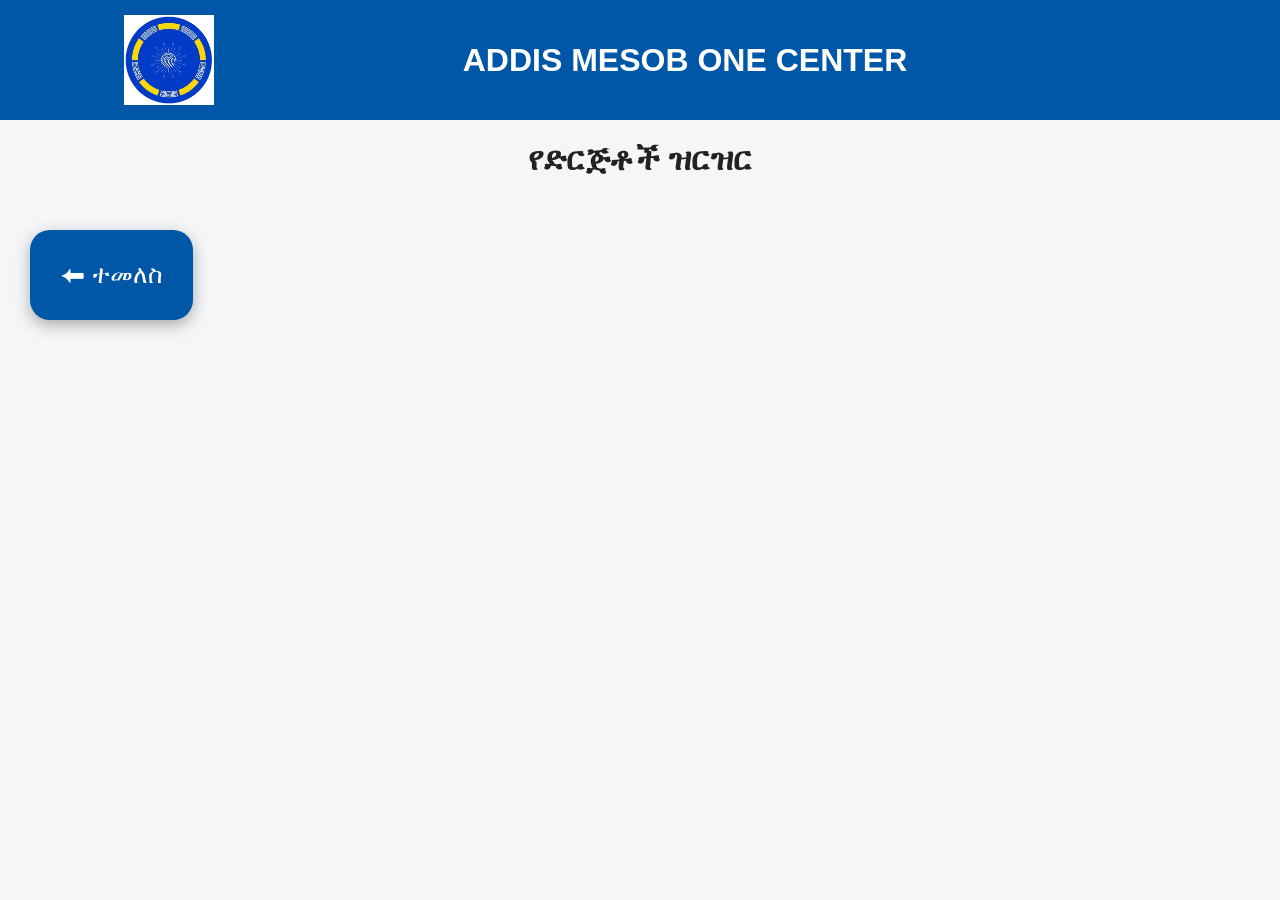
==== organization.html @ 669c8709 "First Commit" ====
<!DOCTYPE html>
<html lang="am">

<head>

<meta charset="UTF-8">
<title>Organizations</title>

<link rel="stylesheet" href="css/style.css">

</head>


<body>


<div class="header">

<img src="images/addis-mesob-logo.png" class="logo">

<h1>ADDIS MESOB ONE CENTER</h1>

<div class="datetime">
<div id="date"></div>
<div id="time"></div>
</div>

</div>



<h1 class="page-title">
የድርጅቶች ዝርዝር
</h1>


<div id="organizations" class="cards"></div>



<button class="back" onclick="history.back()">⬅ ተመለስ</button>



<script src="js/data.js"></script>


<script>


let floor=localStorage.getItem("selectedFloor");


let selected=floors.find(x=>x.id==floor);



let box=document.getElementById("organizations");



selected.organizations.forEach((org,index)=>{


box.innerHTML+=`

<div class="card" onclick="openService(${index})">

<img src="${org.logo}">

<h2>${org.name}</h2>

</div>

`;

});



function openService(i){

localStorage.setItem("organization",i);

window.location="service.html";

}



</script>


</body>
</html>
---- css/style.css ----
body{

margin:0;
font-family:"Noto Sans Ethiopic",Arial;

background:#f4f6f8;

color:#222;

}


.header{

height:120px;

display:flex;

align-items:center;

justify-content:space-around;

background:#0057a8;

color:white;

}


.logo{

width:90px;
height:90px;
object-fit:contain;

}


.datetime{

font-size:20px;

}



.container{

text-align:center;

padding:30px;

}



.floor-buttons,
.cards{

display:flex;

justify-content:center;

flex-wrap:wrap;

gap:30px;

}



button,
.card{


border:none;

border-radius:20px;

padding:30px;

font-size:25px;

cursor:pointer;

background:white;

box-shadow:0 5px 15px #aaa;


}



.floor-buttons button{

width:250px;
height:180px;


}



.card{

width:280px;

text-align:center;


}



.card img{

width:100px;

height:100px;

object-fit:contain;

}



.back{

margin:30px;

background:#0057a8;

color:white;

}



.page-title{

text-align:center;

}




.dark{

background:#111;

color:white;

}



.dark .card,
.dark button{

background:#222;

color:white;

}


footer{

text-align:center;

padding:20px;

}
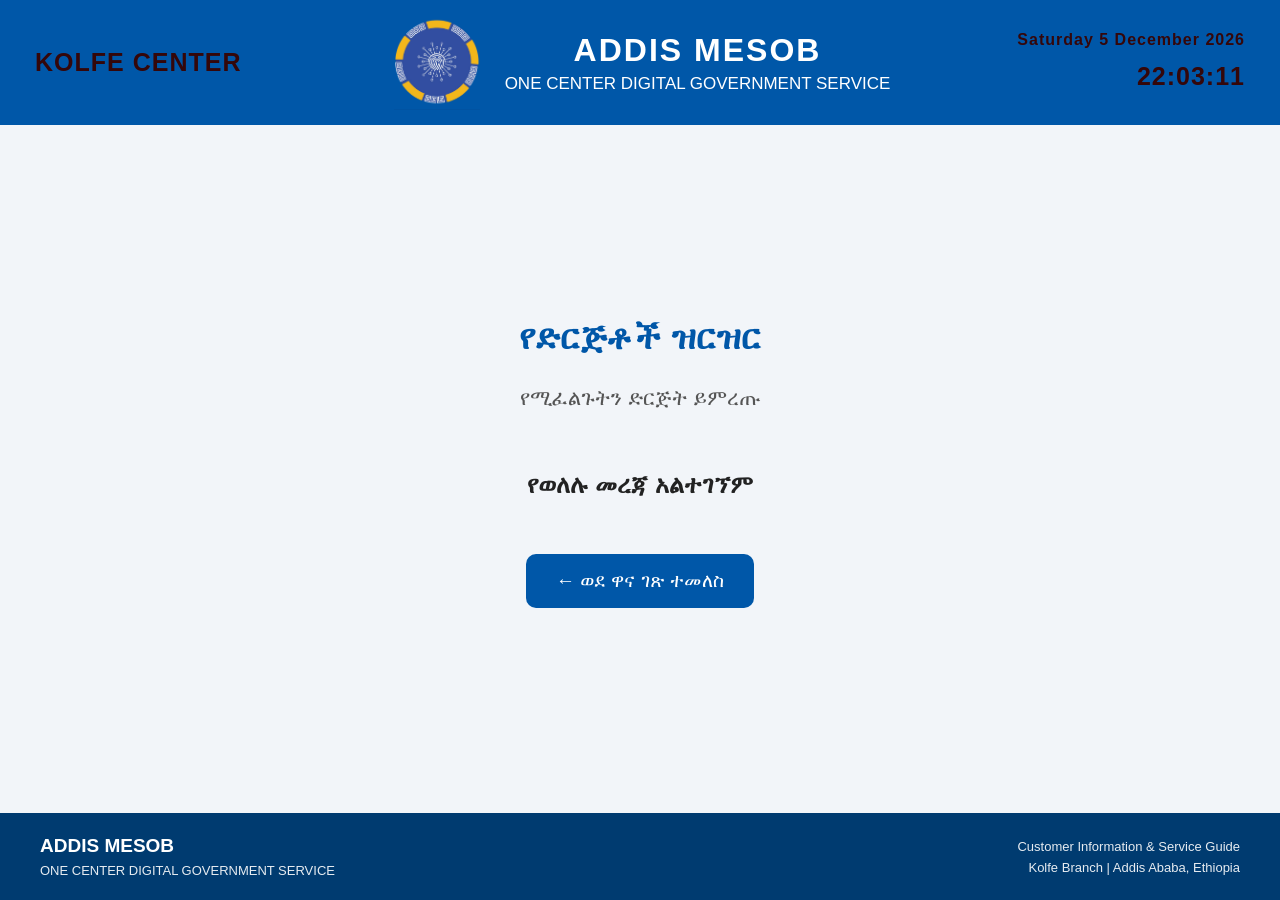
==== commit 03ec3849: "Added all the codes needed" ====
--- a/organization.html
+++ b/organization.html
@@ -1,95 +1,129 @@
+
 <!DOCTYPE html>
 <html lang="am">
-
 <head>
-
-<meta charset="UTF-8">
-<title>Organizations</title>
-
-<link rel="stylesheet" href="css/style.css">
-
+    <meta charset="UTF-8">
+    <meta name="viewport" content="width=device-width, initial-scale=1.0">
+    <title>Organizations - Addis Mesob</title>
+    <link rel="stylesheet" href="css/style.css">
 </head>
-
-
 <body>
 
+<header class="header">
 
-<div class="header">
+    <div class="header-left">
+        <h2>KOLFE CENTER</h2>
+    </div>
 
-<img src="images/addis-mesob-logo.png" class="logo">
+    <div class="header-center">
+        <img src="images/Logo.png"
+             class="logo"
+             alt="Addis Mesob Logo">
 
-<h1>ADDIS MESOB ONE CENTER</h1>
+        <div class="header-title">
+            <h1>ADDIS MESOB</h1>
+            <h2>ONE CENTER DIGITAL GOVERNMENT SERVICE</h2>
+        </div>
+    </div>
 
-<div class="datetime">
-<div id="date"></div>
-<div id="time"></div>
-</div>
+    <div class="header-right">
+        <div id="current-date"></div>
+        <div id="current-time"></div>
+    </div>
 
-</div>
+</header>
 
+<main class="main-content">
 
+    <div class="welcome-section">
+        <h1 id="floor-title">የድርጅቶች ዝርዝር</h1>
+        <p>የሚፈልጉትን ድርጅት ይምረጡ</p>
+    </div>
 
-<h1 class="page-title">
-የድርጅቶች ዝርዝር
-</h1>
+    <div id="organizations" class="cards"></div>
 
+    <button class="back" onclick="window.location.href='index.html'">
+        ← ወደ ዋና ገጽ ተመለስ
+    </button>
 
-<div id="organizations" class="cards"></div>
+</main>
 
-
-
-<button class="back" onclick="history.back()">⬅ ተመለስ</button>
-
-
+<footer class="main-footer">
+    <div class="footer-content">
+        <div>
+            <strong>ADDIS MESOB</strong>
+            <span>ONE CENTER DIGITAL GOVERNMENT SERVICE</span>
+        </div>
+        <div class="footer-right">
+            <span>Customer Information & Service Guide</span>
+            <span>Kolfe Branch | Addis Ababa, Ethiopia</span>
+        </div>
+    </div>
+</footer>
 
 <script src="js/data.js"></script>
 
-
 <script>
 
+const floor = localStorage.getItem("selectedFloor");
+const selected = floors.find(x => x.id == floor);
 
-let floor=localStorage.getItem("selectedFloor");
+const box = document.getElementById("organizations");
 
+if (!selected) {
+    box.innerHTML = "<h2>የወለሉ መረጃ አልተገኘም</h2>";
+} else {
 
-let selected=floors.find(x=>x.id==floor);
+    document.getElementById("floor-title").textContent = selected.name;
 
+    selected.organizations.forEach((org, index) => {
 
+        const card = document.createElement("div");
+        card.className = "card";
 
-let box=document.getElementById("organizations");
+        card.innerHTML = `
+            <img src="${org.logo}" alt=""
+                 onerror="this.style.display='none'">
+            <h2></h2>
+            <p>አገልግሎቶችን ለማየት ይጫኑ</p>
+        `;
 
+        card.querySelector("h2").textContent = org.name;
 
+        card.onclick = function() {
+            localStorage.setItem("organization", index);
+            window.location.href = "service.html";
+        };
 
-selected.organizations.forEach((org,index)=>{
+        box.appendChild(card);
 
-
-box.innerHTML+=`
-
-<div class="card" onclick="openService(${index})">
-
-<img src="${org.logo}">
-
-<h2>${org.name}</h2>
-
-</div>
-
-`;
-
-});
-
-
-
-function openService(i){
-
-localStorage.setItem("organization",i);
-
-window.location="service.html";
+    });
 
 }
 
 
+function updateDateTime() {
+    const now = new Date();
 
+    document.getElementById("current-date").textContent =
+        now.toLocaleDateString("en-GB", {
+            weekday: "long",
+            year: "numeric",
+            month: "long",
+            day: "numeric"
+        });
+
+    document.getElementById("current-time").textContent =
+        now.toLocaleTimeString("en-GB", {
+            hour: "2-digit",
+            minute: "2-digit",
+            second: "2-digit",
+            hour12: false
+        });
+}
+
+updateDateTime();
+setInterval(updateDateTime, 1000);
 </script>
-
-
 </body>
-</html>+</html>
--- a/css/style.css
+++ b/css/style.css
@@ -1,175 +1,564 @@
-body{
-
-margin:0;
-font-family:"Noto Sans Ethiopic",Arial;
-
-background:#f4f6f8;
-
-color:#222;
-
-}
-
-
-.header{
-
-height:120px;
-
-display:flex;
-
-align-items:center;
-
-justify-content:space-around;
-
-background:#0057a8;
-
-color:white;
-
-}
-
-
-.logo{
-
-width:90px;
-height:90px;
-object-fit:contain;
-
-}
-
-
-.datetime{
-
-font-size:20px;
-
-}
-
-
-
-.container{
-
-text-align:center;
-
-padding:30px;
-
-}
-
-
-
-.floor-buttons,
-.cards{
-
-display:flex;
-
-justify-content:center;
-
-flex-wrap:wrap;
-
-gap:30px;
-
-}
-
-
-
-button,
-.card{
-
-
-border:none;
-
-border-radius:20px;
-
-padding:30px;
-
-font-size:25px;
-
-cursor:pointer;
-
-background:white;
-
-box-shadow:0 5px 15px #aaa;
-
-
-}
-
-
-
-.floor-buttons button{
-
-width:250px;
-height:180px;
-
-
-}
-
-
-
-.card{
-
-width:280px;
-
-text-align:center;
-
-
-}
-
-
-
-.card img{
-
-width:100px;
-
-height:100px;
-
-object-fit:contain;
-
-}
-
-
-
-.back{
-
-margin:30px;
-
-background:#0057a8;
-
-color:white;
-
-}
-
-
-
-.page-title{
-
-text-align:center;
-
-}
-
-
-
-
-.dark{
-
-background:#111;
-
-color:white;
-
-}
-
-
-
-.dark .card,
-.dark button{
-
-background:#222;
-
-color:white;
-
-}
-
-
-footer{
-
-text-align:center;
-
-padding:20px;
-
+
+* {
+    margin: 0;
+    padding: 0;
+    box-sizing: border-box;
+}
+
+html, body {
+    width: 100%;
+    min-height: 100%;
+    font-family: "Noto Sans Ethiopic", Arial, sans-serif;
+}
+
+body {
+    min-height: 100vh;
+    display: flex;
+    flex-direction: column;
+    background: #f2f5f9;
+    color: #222;
+}
+
+/* HEADER */
+
+.header {
+    min-height: 125px;
+    width: 100%;
+    background: #0057a8;
+    color: white;
+
+    display: flex;
+    align-items: center;
+    justify-content: center;
+    gap: 25px;
+
+    padding: 15px 35px;
+}
+
+.logo {
+    width: 95px;
+    height: 95px;
+    object-fit: contain;
+}
+
+.header-title {
+    text-align: center;
+}
+
+.header-title h1 {
+    font-size: 32px;
+    letter-spacing: 2px;
+}
+
+.header-title h2 {
+    font-size: 17px;
+    font-weight: normal;
+    margin-top: 5px;
+}
+
+.welcome-section {
+    text-align: center;
+    margin-bottom: 40px;
+    width: 100%;
+}
+
+.welcome-section h1 {
+    color: #0057a8;
+    font-size: 34px;
+    font-weight: bold;
+    margin-bottom: 15px;
+    line-height: 1.6;
+}
+
+.welcome-section p {
+    color: #64748b;
+    font-size: 19px;
+    line-height: 1.7;
+}
+
+/* MAIN CONTENT */
+
+.main-content {
+    flex: 1;
+    width: 100%;
+
+    display: flex;
+    flex-direction: column;
+    justify-content: center;
+    align-items: center;
+
+    padding: 35px 25px;
+}
+
+/* WELCOME TEXT */
+
+.welcome-section {
+    text-align: center;
+    margin-bottom: 45px;
+}
+
+.welcome-section h1 {
+    font-size: 34px;
+    color: #0057a8;
+    margin-bottom: 15px;
+}
+
+.welcome-section p {
+    font-size: 21px;
+    color: #555;
+}
+
+/* FLOOR BUTTONS */
+
+.floor-buttons {
+    width: 100%;
+    max-width: 1100px;
+
+    display: grid;
+    grid-template-columns: repeat(2, 1fr);
+    gap: 25px;
+}
+
+.floor-buttons button {
+    min-height: 145px;
+
+    display: flex;
+    flex-direction: column;
+    align-items: center;
+    justify-content: center;
+    gap: 7px;
+
+    background: #0057a8;
+    color: white;
+
+    border: none;
+    border-radius: 80px; /* Oval shape */
+
+    cursor: pointer;
+
+    box-shadow: 0 5px 15px rgba(0, 0, 0, 0.15);
+
+    transition: 0.2s;
+}
+
+.floor-buttons button:hover {
+    background: #003f7d;
+    transform: scale(1.03);
+}
+
+.floor-buttons button:active {
+    transform: scale(0.97);
+}
+
+.floor-number {
+    font-size: 20px;
+    opacity: 0.8;
+}
+
+.floor-name {
+    font-size: 30px;
+    font-weight: bold;
+}
+
+.floor-description {
+    font-size: 13px;
+    letter-spacing: 2px;
+}
+
+/* FOOTER */
+
+.main-footer {
+    width: 100%;
+    background: #003b70;
+    color: white;
+    padding: 22px 40px;
+    margin-top: auto;
+}
+
+.footer-content {
+    max-width: 1400px;
+    margin: auto;
+
+    display: flex;
+    justify-content: space-between;
+    align-items: center;
+    gap: 20px;
+}
+
+.footer-content div {
+    display: flex;
+    flex-direction: column;
+    gap: 6px;
+}
+
+.footer-content strong {
+    font-size: 19px;
+}
+
+.footer-content span {
+    font-size: 13px;
+    opacity: 0.9;
+}
+
+.footer-right {
+    text-align: right;
+}
+
+/* SMALLER SCREENS */
+
+@media (max-width: 650px) {
+
+    .header {
+        flex-direction: column;
+        text-align: center;
+    }
+
+    .floor-buttons {
+        grid-template-columns: 1fr;
+    }
+
+    .welcome-section h1 {
+        font-size: 25px;
+    }
+
+    .welcome-section p {
+        font-size: 17px;
+    }
+
+    .footer-content {
+        flex-direction: column;
+        text-align: center;
+    }
+
+    .footer-right {
+        text-align: center;
+    }
+}
+
+/* ORGANIZATION AND SERVICE PAGES */
+
+
+.cards {
+    width: 100%;
+    max-width: 1250px;
+    display: grid;
+    grid-template-columns: repeat(auto-fit, minmax(280px, 350px));
+    justify-content: center;
+    justify-items: center;
+    gap: 28px;
+    margin: 10px auto 35px;
+    align-items: stretch;
+}
+
+/* .card {
+    width: 100%;
+    max-width: 350px;
+} */
+
+/* Common card design */
+.card {
+    position: relative;
+    background: #ffffff;
+    border: 1px solid #e1e9f2;
+    border-radius: 20px;
+    padding: 28px 22px;
+    min-height: 220px;
+    width: 100%;
+    max-width: 350px;
+
+    display: flex;
+    flex-direction: column;
+    justify-content: center;
+    align-items: center;
+    text-align: center;
+    gap: 16px;
+
+    cursor: pointer;
+    box-shadow: 0 5px 18px rgba(0, 55, 110, 0.08);
+
+    transition: transform 0.25s ease,
+                box-shadow 0.25s ease,
+                border-color 0.25s ease;
+}
+
+/* Organization logos */
+.card img {
+    width: 90px;
+    height: 90px;
+    object-fit: contain;
+    margin-bottom: 5px;
+}
+
+/* Card titles */
+.card h2 {
+    color: #0057a8;
+    font-size: 23px;
+    font-weight: bold;
+    line-height: 1.6;
+    overflow-wrap: anywhere;
+}
+
+/* Card descriptions */
+.card p {
+    color: #64748b;
+    font-size: 16px;
+    line-height: 1.6;
+}
+
+/* Touch / mouse interaction */
+.card:hover {
+    transform: translateY(-5px);
+    border-color: #0057a8;
+    box-shadow: 0 10px 25px rgba(0, 55, 110, 0.15);
+}
+
+.card:active {
+    transform: scale(0.97);
+    background: #edf5ff;
+}
+
+/* =================================
+   SERVICE CARD DESIGN
+================================= */
+
+.card.service {
+    min-height: 180px;
+    padding: 30px 25px;
+    border-top: 5px solid #0057a8;
+    justify-content: center;
+    gap: 15px;
+}
+
+.card.service h2 {
+    font-size: 21px;
+    line-height: 1.8;
+}
+
+.card.service p {
+    color: #0057a8;
+    font-size: 16px;
+    font-weight: 600;
+    background: #edf5ff;
+    padding: 9px 18px;
+    border-radius: 30px;
+}
+
+/* =================================
+   RESPONSIVE DESIGN
+================================= */
+
+@media (max-width: 1000px) {
+    .cards {
+        grid-template-columns: repeat(2, minmax(0, 1fr));
+        gap: 22px;
+    }
+}
+
+@media (max-width: 600px) {
+    .cards {
+        grid-template-columns: 1fr;
+        gap: 18px;
+    }
+
+    .card {
+        min-height: 190px;
+    }
+
+    .card h2 {
+        font-size: 21px;
+    }
+
+    .card.service h2 {
+        font-size: 19px;
+    }
+}
+
+
+.back {
+    display: block;
+    background: #0057a8;
+    color: white;
+    border: none;
+    border-radius: 10px;
+    padding: 16px 30px;
+    font-size: 19px;
+    cursor: pointer;
+    margin: 20px auto;
+}
+
+.requirements-box {
+    width: 90%;
+    max-width: 950px;
+    background: white;
+    border-radius: 16px;
+    padding: 30px;
+    margin: 25px auto;
+    box-shadow: 0 4px 15px rgba(0,0,0,0.1);
+}
+
+.requirements-box h2 {
+    text-align: center;
+    color: #0057a8;
+    margin-bottom: 25px;
+}
+
+.requirements-box h3 {
+    margin-bottom: 15px;
+}
+
+.requirements-box li {
+    font-size: 21px;
+    padding: 10px;
+}
+
+/* @media (max-width: 850px) {
+    .cards {
+        grid-template-columns: repeat(2, 1fr);
+    }
+} */
+
+/* @media (max-width: 550px) {
+    .cards {
+        grid-template-columns: 1fr;
+    }
+} */
+/* Header layout */
+.header {
+    min-height: 125px;
+    display: flex;
+    align-items: center;
+    justify-content: space-between;
+    padding: 15px 35px;
+    background: #0057a8;
+    color: white;
+}
+
+.header-left {
+    flex: 1;
+    text-align: left;
+}
+
+.header-left h2 {
+    font-size: 24px;
+    font-weight: bold;
+}
+
+.header-center {
+    flex: 2;
+    display: flex;
+    align-items: center;
+    justify-content: center;
+    gap: 20px;
+}
+
+.header-right {
+    flex: 1;
+    text-align: right;
+    font-size: 18px;
+    line-height: 1.8;
+}
+
+#current-date {
+    font-size: 16px;
+}
+
+#current-time {
+    font-size: 25px;
+    font-weight: bold;
+}
+
+/* Smaller screens */
+@media (max-width: 750px) {
+    .header {
+        flex-direction: column;
+        gap: 15px;
+    }
+
+    .header-left,
+    .header-right {
+        text-align: center;
+    }
+
+    .header-center {
+        flex-direction: column;
+    }
+}
+.header-left h2 {
+    color: #34070a; /* Gold */
+    font-size: 25px;
+    font-weight: bold;
+    letter-spacing: 1px;
+}
+.header-right {
+    color: #34070a; /* Gold */
+    font-size: 25px;
+    font-weight: bold;
+    letter-spacing: 1px;
+}
+/* Spinning Addis Mesob Logo */
+.logo {
+    animation: logoSpin 8s linear infinite;
+    transform-origin: center;
+}
+
+@keyframes logoSpin {
+    from {
+        transform: rotate(0deg);
+    }
+    to {
+        transform: rotate(360deg);
+    }
+}
+/* Requirements display */
+#requirement-list {
+    margin-top: 20px;
+}
+
+/* Common styling for all requirement lists */
+#requirement-list ul {
+    list-style: none;
+    padding: 0;
+    margin: 0;
+}
+
+/* Individual requirement item */
+#requirement-list li {
+    position: relative;
+    font-size: 20px;
+    line-height: 1.7;
+    padding: 12px 15px 12px 45px;
+    margin-bottom: 10px;
+    background: #f2f6fb;
+    border-radius: 10px;
+}
+
+/* Blue check mark */
+#requirement-list li::before {
+    content: "✓";
+    position: absolute;
+    left: 15px;
+    top: 12px;
+    color: #0057a8;
+    font-weight: bold;
+    font-size: 21px;
+}
+
+/* Category sections */
+.requirement-category {
+    margin: 25px 0;
+    padding: 20px;
+    background: #ffffff;
+    border: 1px solid #dce5ef;
+    border-left: 5px solid #0057a8;
+    border-radius: 12px;
+}
+
+.requirement-category h3 {
+    color: #0057a8;
+    font-size: 24px;
+    margin-bottom: 18px;
+}
+
+.requirement-category ul {
+    padding: 0;
 }
